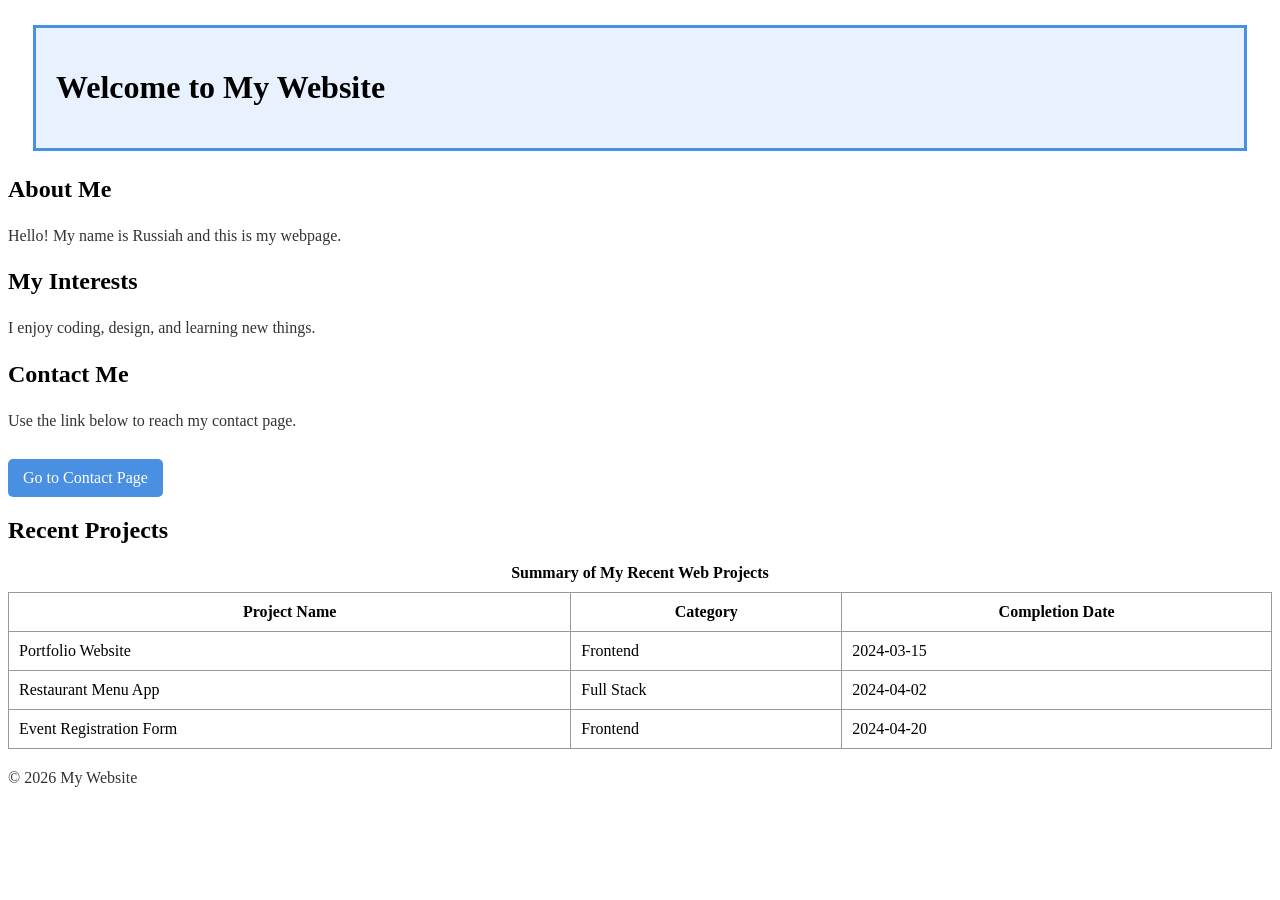
==== index.html @ b77ff192 "Added full HTML and CSS for assignment" ====
<!DOCTYPE html>
<html lang="en">
<head>
    <meta charset="UTF-8">
    <meta name="viewport" content="width=device-width, initial-scale=1.0">
    <title>My Website</title>

    <!-- Link your stylesheet -->
    <link rel="stylesheet" href="styles.css">
</head>

<body>

    <header class="header-box">
        <h1>Welcome to My Website</h1>
    </header>

    <main>

        <section>
            <h2>About Me</h2>
            <p>Hello! My name is Russiah and this is my webpage.</p>
        </section>

        <section>
            <h2>My Interests</h2>
            <p>I enjoy coding, design, and learning new things.</p>
        </section>

        <section>
            <h2>Contact Me</h2>
            <p>Use the link below to reach my contact page.</p>
            <a href="contact.html" class="button-link">Go to Contact Page</a>
        </section>

        <section id="projects">
            <h2>Recent Projects</h2>

            <table>
                <caption>Summary of My Recent Web Projects</caption>

                <thead>
                    <tr>
                        <th>Project Name</th>
                        <th>Category</th>
                        <th>Completion Date</th>
                    </tr>
                </thead>

                <tbody>
                    <tr>
                        <td>Portfolio Website</td>
                        <td>Frontend</td>
                        <td>2024-03-15</td>
                    </tr>
                    <tr>
                        <td>Restaurant Menu App</td>
                        <td>Full Stack</td>
                        <td>2024-04-02</td>
                    </tr>
                    <tr>
                        <td>Event Registration Form</td>
                        <td>Frontend</td>
                        <td>2024-04-20</td>
                    </tr>
                </tbody>
            </table>
        </section>

    </main>

    <footer>
        <p>© 2026 My Website</p>
    </footer>

</body>
</html>
---- styles.css ----
/* Global box-sizing reset */
* {
    box-sizing: border-box;
}

/* Type selector */
p {
    color: #333;
    line-height: 1.6;
}

/* Class selector used on multiple elements */
.button-link {
    display: inline-block;
    padding: 10px 15px;
    background-color: #4a90e2;
    color: white;
    text-decoration: none;
    border-radius: 5px;
    margin-top: 10px;
}

/* Box model example */
.header-box {
    padding: 20px;
    border: 3px solid #4a90e2;
    margin: 25px;
    background-color: #e8f2ff;
}

/* Form styling */
form div {
    margin-bottom: 12px;
}

form input,
form textarea {
    width: 100%;
    padding: 8px;
    border: 1px solid #aaa;
    border-radius: 4px;
}

/* Table styling */
table {
    width: 100%;
    border-collapse: collapse;
    margin-top: 20px;
}

table th,
table td {
    border: 1px solid #999;
    padding: 10px;
}

table caption {
    font-weight: bold;
    margin-bottom: 10px;
}
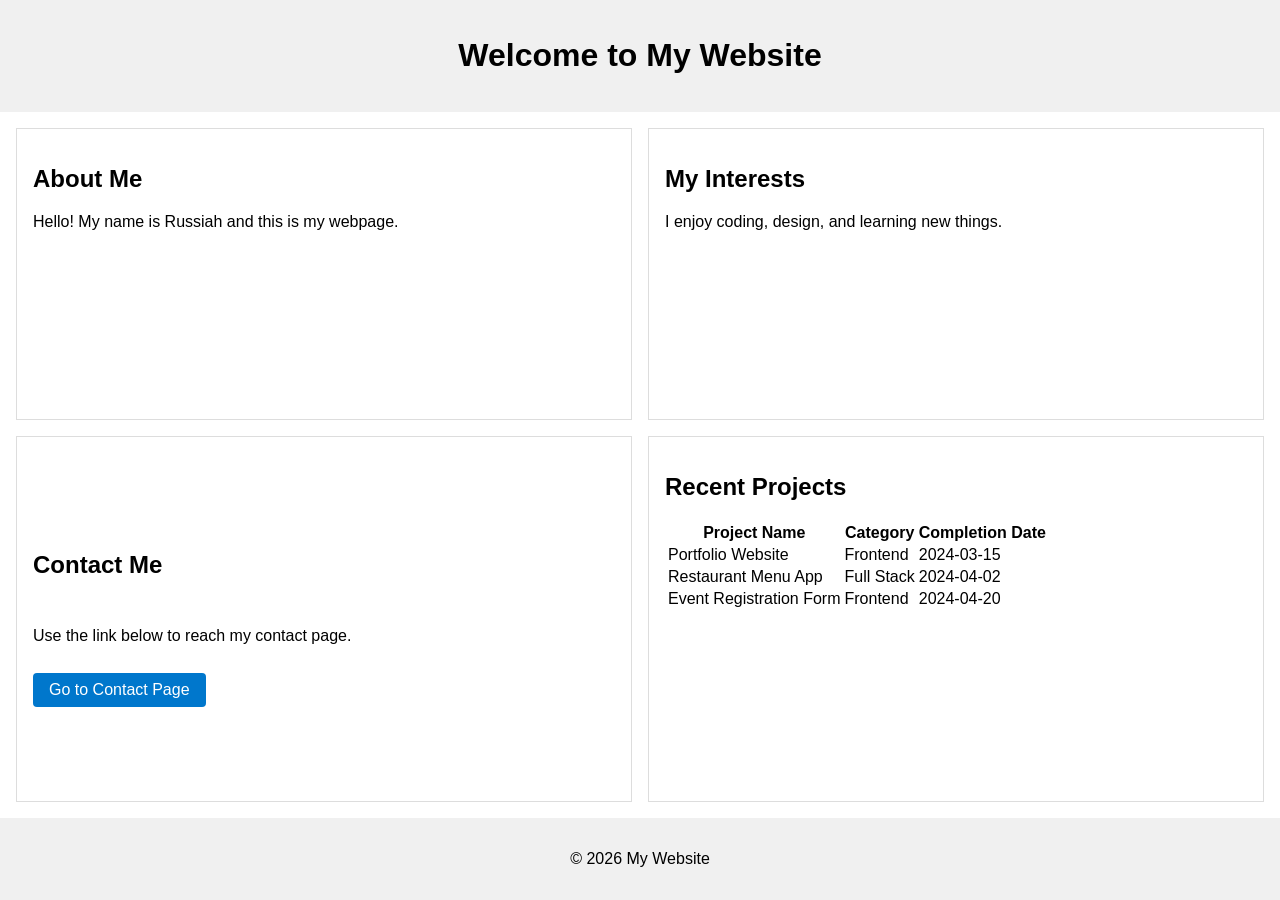
==== commit 7113420e: "oved updated HTML/CSS into Projects folder" ====
--- a/index.html
+++ b/index.html
@@ -1,77 +1,73 @@
 <!DOCTYPE html>
 <html lang="en">
 <head>
-    <meta charset="UTF-8">
-    <meta name="viewport" content="width=device-width, initial-scale=1.0">
-    <title>My Website</title>
-
-    <!-- Link your stylesheet -->
-    <link rel="stylesheet" href="styles.css">
+  <meta charset="UTF-8">
+  <title>My Website</title>
+  <meta name="viewport" content="width=device-width, initial-scale=1.0">
+  <link rel="stylesheet" href="styles.css">
 </head>
 
 <body>
+  <div class="page-grid">
 
-    <header class="header-box">
-        <h1>Welcome to My Website</h1>
+    <header class="site-header">
+      <h1>Welcome to My Website</h1>
     </header>
 
-    <main>
+    <main class="site-main">
 
-        <section>
-            <h2>About Me</h2>
-            <p>Hello! My name is Russiah and this is my webpage.</p>
-        </section>
+      <section class="about-section">
+        <h2>About Me</h2>
+        <p>Hello! My name is Russiah and this is my webpage.</p>
+      </section>
 
-        <section>
-            <h2>My Interests</h2>
-            <p>I enjoy coding, design, and learning new things.</p>
-        </section>
+      <section class="interests-section">
+        <h2>My Interests</h2>
+        <p>I enjoy coding, design, and learning new things.</p>
+      </section>
 
-        <section>
-            <h2>Contact Me</h2>
-            <p>Use the link below to reach my contact page.</p>
-            <a href="contact.html" class="button-link">Go to Contact Page</a>
-        </section>
+      <section class="contact-section">
+        <h2>Contact Me</h2>
+        <p>Use the link below to reach my contact page.</p>
+        <a href="contact.html" class="contact-link">Go to Contact Page</a>
+      </section>
 
-        <section id="projects">
-            <h2>Recent Projects</h2>
-
-            <table>
-                <caption>Summary of My Recent Web Projects</caption>
-
-                <thead>
-                    <tr>
-                        <th>Project Name</th>
-                        <th>Category</th>
-                        <th>Completion Date</th>
-                    </tr>
-                </thead>
-
-                <tbody>
-                    <tr>
-                        <td>Portfolio Website</td>
-                        <td>Frontend</td>
-                        <td>2024-03-15</td>
-                    </tr>
-                    <tr>
-                        <td>Restaurant Menu App</td>
-                        <td>Full Stack</td>
-                        <td>2024-04-02</td>
-                    </tr>
-                    <tr>
-                        <td>Event Registration Form</td>
-                        <td>Frontend</td>
-                        <td>2024-04-20</td>
-                    </tr>
-                </tbody>
-            </table>
-        </section>
+      <section class="projects-section">
+        <h2>Recent Projects</h2>
+        <table class="projects-table">
+          <thead>
+            <tr>
+              <th>Project Name</th>
+              <th>Category</th>
+              <th>Completion Date</th>
+            </tr>
+          </thead>
+          <tbody>
+            <tr>
+              <td>Portfolio Website</td>
+              <td>Frontend</td>
+              <td>2024-03-15</td>
+            </tr>
+            <tr>
+              <td>Restaurant Menu App</td>
+              <td>Full Stack</td>
+              <td>2024-04-02</td>
+            </tr>
+            <tr>
+              <td>Event Registration Form</td>
+              <td>Frontend</td>
+              <td>2024-04-20</td>
+            </tr>
+          </tbody>
+        </table>
+      </section>
 
     </main>
 
-    <footer>
-        <p>© 2026 My Website</p>
+    <footer class="site-footer">
+      <p>© 2026 My Website</p>
     </footer>
 
+  </div>
 </body>
 </html>
--- a/styles.css
+++ b/styles.css
@@ -1,61 +1,75 @@
-/* Global box-sizing reset */
+/* Global reset */
 * {
-    box-sizing: border-box;
+  box-sizing: border-box;
 }
 
-/* Type selector */
-p {
-    color: #333;
-    line-height: 1.6;
+/* Basic page styling */
+body {
+  margin: 0;
+  font-family: Arial, sans-serif;
 }
 
-/* Class selector used on multiple elements */
-.button-link {
-    display: inline-block;
-    padding: 10px 15px;
-    background-color: #4a90e2;
-    color: white;
-    text-decoration: none;
-    border-radius: 5px;
-    margin-top: 10px;
+/* PAGE GRID WRAPPER */
+.page-grid {
+  display: grid;
+  grid-template-columns: 1fr;
+  grid-template-rows: auto 1fr auto;
+  min-height: 100vh;
 }
 
-/* Box model example */
-.header-box {
-    padding: 20px;
-    border: 3px solid #4a90e2;
-    margin: 25px;
-    background-color: #e8f2ff;
+/* Header + Footer */
+.site-header,
+.site-footer {
+  grid-column: 1 / -1;
+  padding: 1rem;
+  background-color: #f0f0f0;
+  text-align: center;
 }
 
-/* Form styling */
-form div {
-    margin-bottom: 12px;
+/* GRID SECTION (main content) */
+.site-main {
+  display: grid;
+  grid-template-columns: 1fr 1fr;
+  gap: 1rem;
+  padding: 1rem;
 }
 
-form input,
-form textarea {
-    width: 100%;
-    padding: 8px;
-    border: 1px solid #aaa;
-    border-radius: 4px;
+/* Section styling */
+.about-section,
+.interests-section,
+.contact-section,
+.projects-section {
+  background-color: #ffffff;
+  border: 1px solid #ddd;
+  padding: 1rem;
 }
 
-/* Table styling */
-table {
-    width: 100%;
-    border-collapse: collapse;
-    margin-top: 20px;
+/* FLEXBOX SECTION */
+.contact-section {
+  display: flex;
+  flex-direction: column;
+  justify-content: center;
+  align-items: flex-start;
+  gap: 0.75rem;
 }
 
-table th,
-table td {
-    border: 1px solid #999;
-    padding: 10px;
+/* Contact link styling */
+.contact-link {
+  padding: 0.5rem 1rem;
+  background-color: #0077cc;
+  color: white;
+  text-decoration: none;
+  border-radius: 4px;
 }
 
-table caption {
-    font-weight: bold;
-    margin-bottom: 10px;
+/* MEDIA QUERY (responsive layout) */
+@media (max-width: 600px) {
+  .site-main {
+    grid-template-columns: 1fr;
+  }
+
+  .contact-link {
+    width: 100%;
+    text-align: center;
+  }
 }
-
